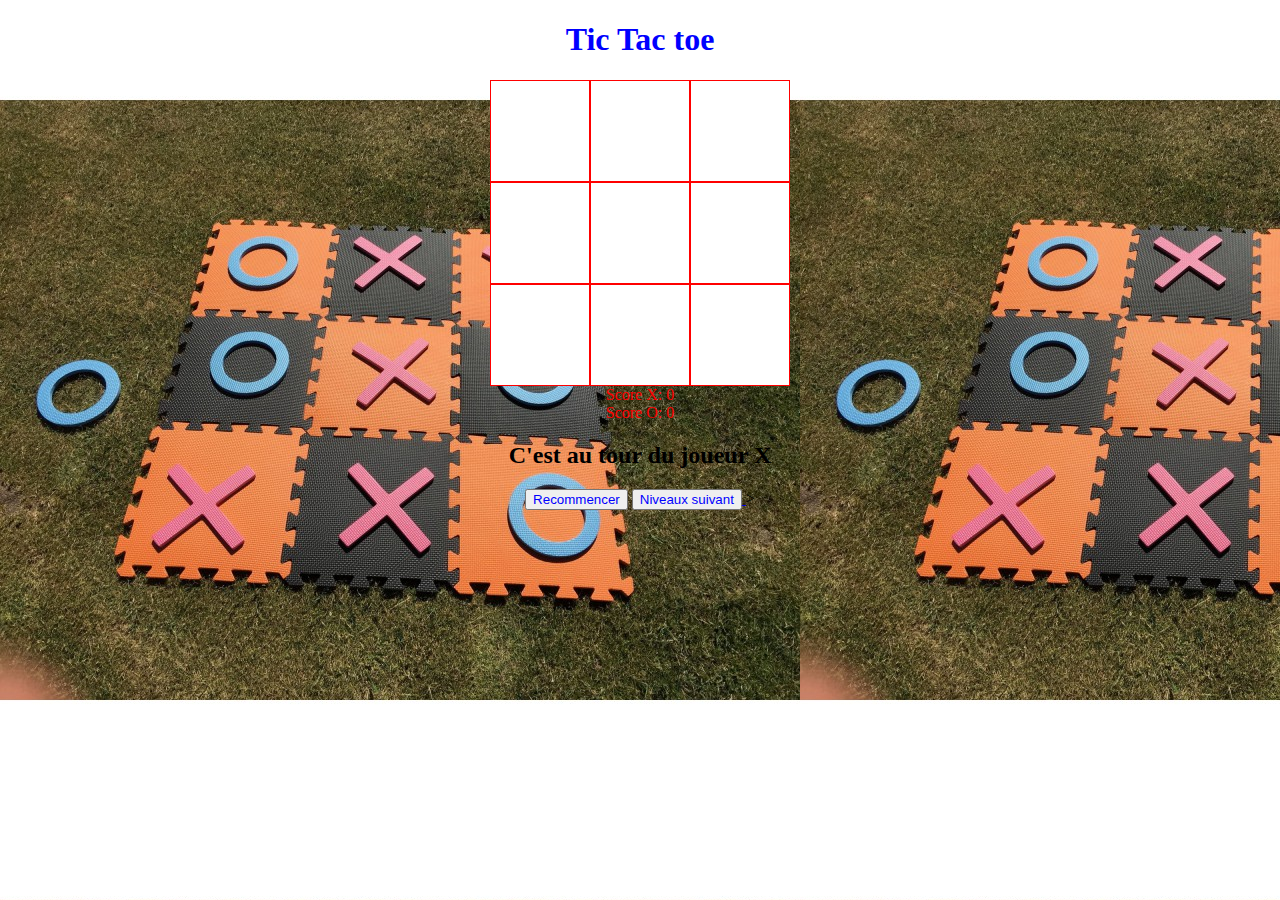
==== index.html @ f710e9b6 "essaie" ====
<!DOCTYPE html>
<html lang="fr">
<head>
    <meta charset="UTF-8">
    <meta name="viewport" content="width=device-width, initial-scale=1.0">
    <link rel="stylesheet" href="index.css">
    <script src="index.js" defer></script>
    <title>tic tac toe</title>
</head>
<body>
    <h1>Tic Tac toe</h1>
    <section id="jeu">
        <div data-index="0"class="case"></div>
        <div data-index="1"class="case"></div>
        <div data-index="2"class="case"></div>
        <div data-index="3"class="case"></div>
        <div data-index="4"class="case"></div>
        <div data-index="5"class="case"></div>
        <div data-index="6"class="case"></div>
        <div data-index="7"class="case"></div>
        <div data-index="8"class="case"></div>
    </section>
    <div id="scoreX">Score X: 0</div>
<div id="scoreO">Score O: 0</div>

    <h2></h2>
    <button id="recommencer">Recommencer</button>
    <a href="Niveauxsuivant.html">
    <button id="niveaux suivant">Niveaux suivant</button>
    </a>>
</body>
</html>
---- index.css ----
body{
    text-align: center;
    background-image: url(morpion.png);
}
#jeu{
    display: grid;
    grid-template-columns: repeat(3, 1fr);
    width: 300px;
    margin: auto;
}

.case{
    border: 1px solid red;
    height: 100px;
    line-height: 100px;
    font-size: 60px;
    background: white;
}
h1{
    color: blue;
}
button{
    color: blue;
}
#scoreX{
    color: red;
}
#scoreO{
    color: red;
}
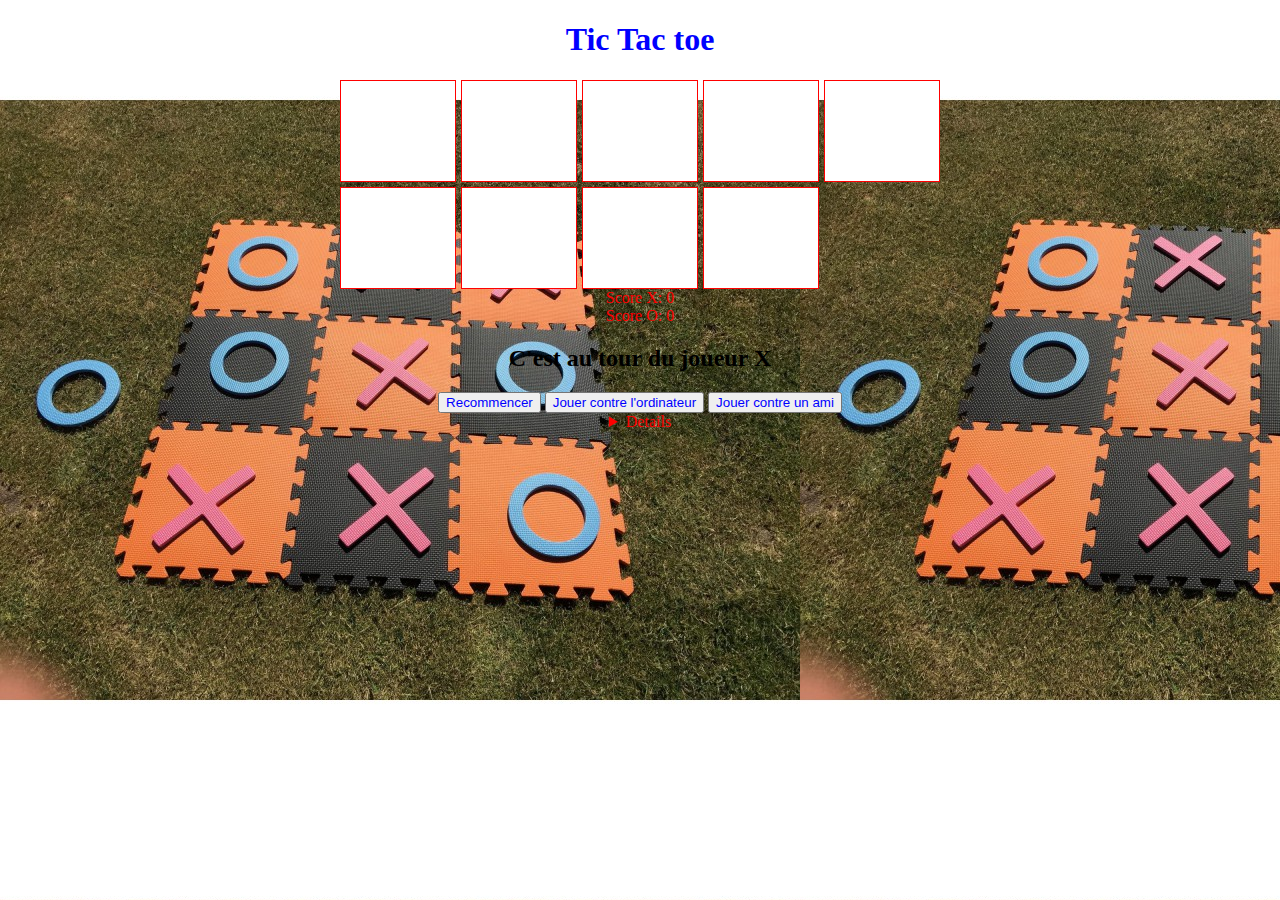
==== commit 3ffd05f5: "corection" ====
--- a/index.html
+++ b/index.html
@@ -25,9 +25,14 @@
 
     <h2></h2>
     <button id="recommencer">Recommencer</button>
-    <a href="Niveauxsuivant.html">
-    <button id="niveaux suivant">Niveaux suivant</button>
-    </a>>
+<button id="jouerContreOrdinateur">Jouer contre l'ordinateur</button>
+<button id="jouerContreAmi">Jouer contre un ami</button>
+<details>
+<p>Choix de la dificulter</p>
+<button id="Normal">Normal</button>
+<button id="Dificile">Dificile</button>
+</details>
+
 </body>
 </html>
 
--- a/index.css
+++ b/index.css
@@ -1,32 +1,37 @@
-body{
+body {
     text-align: center;
     background-image: url(morpion.png);
 }
-#jeu{
+
+#jeu {
     display: grid;
-    grid-template-columns: repeat(3, 1fr);
-    width: 300px;
-    margin: auto;
+    grid-template-columns: repeat(auto-fit, minmax(100px, 1fr)); /* Colonnes de taille flexible */
+    width: 90%; /* Utilisation d'une largeur relative */
+    max-width: 600px; /* Limitation de la largeur maximale */
+    margin: auto; /* Centre la grille horizontalement */
+    gap: 5px; /* Ajout d'un espacement entre les cases */
 }
 
-.case{
+.case {
     border: 1px solid red;
     height: 100px;
     line-height: 100px;
-    font-size: 60px;
+    font-size: 5vw; /* Utilisation d'une taille de police relative à la largeur de la fenêtre */
     background: white;
 }
-h1{
+
+h1 {
     color: blue;
 }
-button{
+
+button {
     color: blue;
 }
-#scoreX{
+
+#scoreX,
+#scoreO {
     color: red;
 }
-#scoreO{
+details{
     color: red;
-}
-
-
+}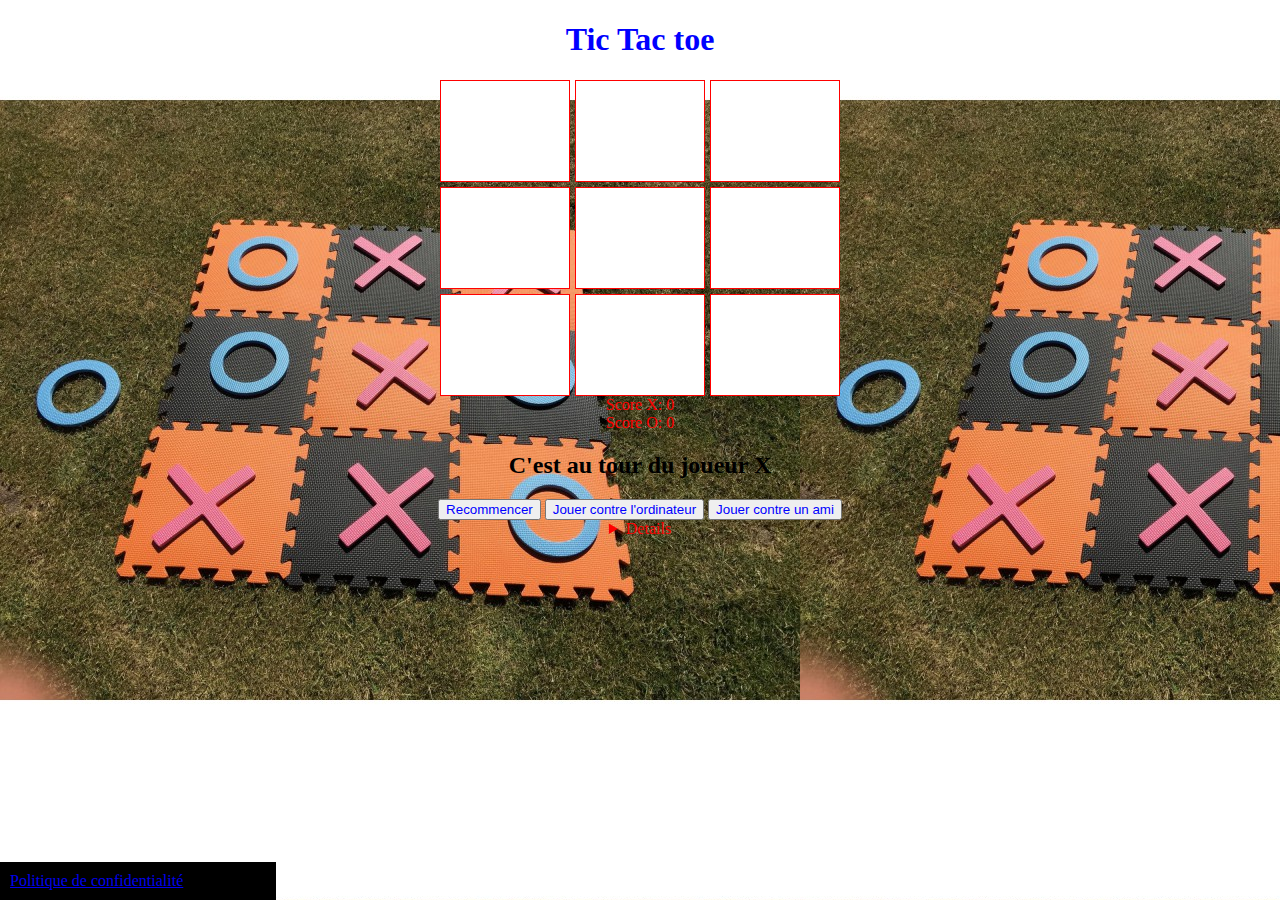
==== commit 40c8084b: "jai mis des politique de confidentialité" ====
--- a/index.html
+++ b/index.html
@@ -34,6 +34,9 @@
 </details>
 
 </body>
+<footer>
+    <a href="politique de confidentialite.html">Politique de confidentialité</a>
+</footer>
 </html>
 
 
--- a/index.css
+++ b/index.css
@@ -7,7 +7,7 @@
     display: grid;
     grid-template-columns: repeat(auto-fit, minmax(100px, 1fr)); /* Colonnes de taille flexible */
     width: 90%; /* Utilisation d'une largeur relative */
-    max-width: 600px; /* Limitation de la largeur maximale */
+    max-width: 400px; /* Limitation de la largeur maximale */
     margin: auto; /* Centre la grille horizontalement */
     gap: 5px; /* Ajout d'un espacement entre les cases */
 }
@@ -34,4 +34,21 @@
 }
 details{
     color: red;
-}+}
+p{
+    display: flex;
+    justify-content: center;
+    color: rgb(0, 0, 0);
+}
+footer {
+    position: fixed;
+    bottom: 0;
+    left: 0;
+    padding: 10px; /* Ajoutez une marge si nécessaire */
+    background-color: black; /* Couleur de fond pour le footer */
+    width: 20%; /* Le footer occupera la largeur complète de la fenêtre */
+    text-align: left; 
+}
+p{
+    color: red;
+}
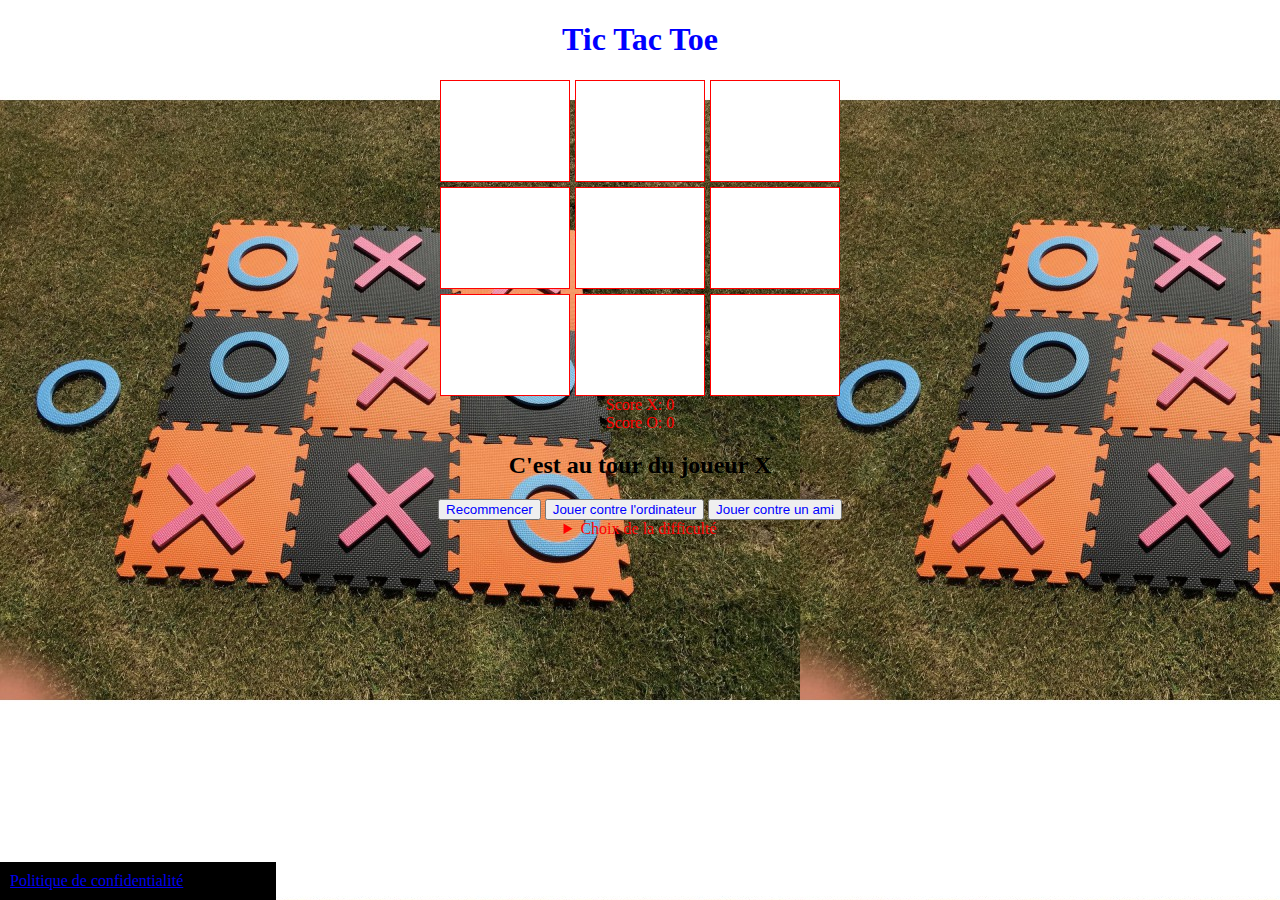
==== commit 64d61679: "jai rajouter de l'audio" ====
--- a/index.html
+++ b/index.html
@@ -5,71 +5,39 @@
     <meta name="viewport" content="width=device-width, initial-scale=1.0">
     <link rel="stylesheet" href="index.css">
     <script src="index.js" defer></script>
-    <title>tic tac toe</title>
+    <title>Tic Tac Toe</title>
 </head>
 <body>
-    <h1>Tic Tac toe</h1>
+    <h1>Tic Tac Toe</h1>
     <section id="jeu">
-        <div data-index="0"class="case"></div>
-        <div data-index="1"class="case"></div>
-        <div data-index="2"class="case"></div>
-        <div data-index="3"class="case"></div>
-        <div data-index="4"class="case"></div>
-        <div data-index="5"class="case"></div>
-        <div data-index="6"class="case"></div>
-        <div data-index="7"class="case"></div>
-        <div data-index="8"class="case"></div>
+        <div data-index="0" class="case"></div>
+        <div data-index="1" class="case"></div>
+        <div data-index="2" class="case"></div>
+        <div data-index="3" class="case"></div>
+        <div data-index="4" class="case"></div>
+        <div data-index="5" class="case"></div>
+        <div data-index="6" class="case"></div>
+        <div data-index="7" class="case"></div>
+        <div data-index="8" class="case"></div>
     </section>
     <div id="scoreX">Score X: 0</div>
-<div id="scoreO">Score O: 0</div>
+    <div id="scoreO">Score O: 0</div>
 
     <h2></h2>
     <button id="recommencer">Recommencer</button>
-<button id="jouerContreOrdinateur">Jouer contre l'ordinateur</button>
-<button id="jouerContreAmi">Jouer contre un ami</button>
-<details>
-<p>Choix de la dificulter</p>
-<button id="Normal">Normal</button>
-<button id="Dificile">Dificile</button>
-</details>
-
-</body>
-<footer>
-    <a href="politique de confidentialite.html">Politique de confidentialité</a>
-</footer>
-</html>
+    <button id="jouerContreOrdinateur">Jouer contre l'ordinateur</button>
+    <button id="jouerContreAmi">Jouer contre un ami</button>
+    <details>
+        <summary>Choix de la difficulté</summary>
+        <button id="difficulteNormale">Normale</button>
+        <button id="difficulteDifficile">Difficile</button>
+    </details>
+    <audio id="audio" src="level-up-3-199576.mp3"></audio>
+    <audio id="audioVictoire" src="bonus-143026.mp3"></audio>
 
 
-
-
-
-
-
-
-
-
-
-
-
-
-
-
-
-
-
-
-
-
-
-
-
-
-
-
-
-
-
-
-
-
-
+    <footer>
+        <a href="politique de confidentialite.html">Politique de confidentialité</a>
+    </footer>
+</body>
+</html>
